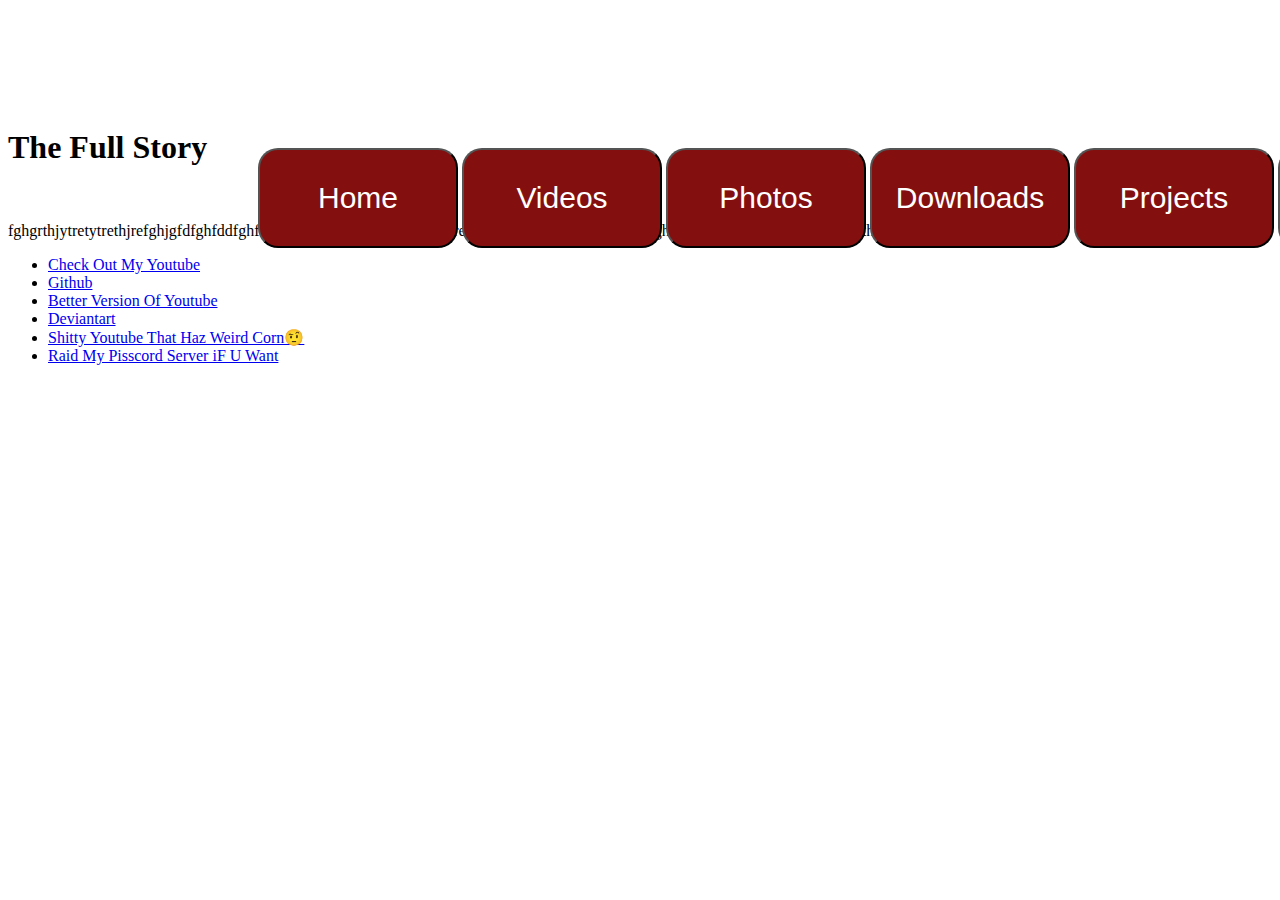
==== About.html @ 0296b7fe "Add files via upload" ====
<!DOCTYPE html>
<html>
    <head> 
        <title>About</title>
        <link rel="stylesheet" href="styles.css">
    </head>
    <body class="AboutBody">
    
        <div class="titlebar">
            <form>
            <button>Home</button>
            <button formaction="Videos.html">Videos</button>
            <button formaction="Photos.html">Photos</button>
            <button formaction="Downloads.html">Downloads</button>
            <button formaction="Projects.html">Projects</button>
            <button formaction="About.html">About</button>
        </form>
    </div>
            <div class="About">
                <div class="info">
                    <h1>
                    The Full Story</h1>
                    <img class="AboutPfp" src="/Users/Blockyperp/Desktop/Stuff/Blockyperp Website/src/assets/images/Blockyperp Profile Pic.png" alt="">
                    <p class="sdfghg">fghgrthjytretytrethjrefghjgfdfghfddfghfdghgfdsfghfdsdfgfdsfghfdfghtrefrghtregthredfghgfdedfghfdsfghfdfghgfdsfgdfgfdtryuerthyrtyrthrytreeerefrrr</p>
                </div>
            </div>
            <div class="Links">
                <ul>
                    <li><a href="http://youtube.com/@Blockyperp20203/videos">Check Out My Youtube</a></li>
                    <li><a href="ttp://github.com/Blockyperp20203">Github</a></li>
                    <li><a href="https://odysee.com/@Blockyperp20203:5?view=content">Better Version Of Youtube</a></li>
                    <li><a href="https://www.deviantart.com/blockyperp20203">Deviantart</a></li>
                    <li><a href="http://vidlii.com/user/Blockyperp20203">Shitty Youtube That Haz Weird Corn🤨</a></li>
                    <li><a href="https://discord.com/invite/CPXmarUwxX">Raid My Pisscord Server iF U Want</a></li>
                </ul>
            </div>
    </body>
</html>
---- styles.css ----
.Header{
    position: relative;
    width: 100%;
    height: 400px;
    background-color: rgb(8, 163, 163);
}
button{
    position: relative;
    width: 200px;
    height: 100px;
    top: 140px;
    left: 250px;
    border-radius: 20px;
    background-color: rgb(131, 15, 15);
    color: rgb(255, 255, 255);
    font-size: 30px;
}
.BlockyperpPfp{
    position: relative;
    width: 200px;
    height: 200px;
    right: 500px;
    top: 39px;
}
.Homepage{
    position: relative;
    left: 400px;
}
.Homepage h1{
    position: relative;
    left: 200px;
    font-size: 55px;
    color: rgb(253, 253, 253);
}
.Homepage p {
    position: relative;
    font-size: 30px;
    text-align: center;
    width: 700px;
    left: 150px;
    color: rgb(255, 255, 255);
}
.HomeBody{
    width: 100%;
    height: 100%;
    background-size: 100% 67%;
    background-repeat: no-repeat;
    background-position: center bottom;
    background-attachment: fixed;
    background-image: url(/src/assets/images/Wellcome.png);}
    .Sub button{
        background-color: rgb(135, 3, 3);
        color: rgb(223, 223, 223);
        position: relative;
        left: 1500px;
    }
    .Sub iframe {
        position: relative;
        width: 500px;
        height: 300px;
        left: 1090px;
    } 
    .Videos{
        position: relative;
        left: 100px;
display: grid;
grid-template-rows: repeat(24,25%);
grid-template-columns: repeat(2,50%);
width: 100%;
height: 90%;
row-gap: 9px;
    }
    .Videos iframe{
        width: 700px;
        height: 400px;
    }
    .VideosBody h1{
        position: relative;
        left: 450px;
        font-size: 60px;
    }
    .VideosBody{
        width: 100%;
        height: 100%;
        background-image: url(https://raw.githubusercontent.com/Blockyperp20203/Blockyperp20203.github.io/refs/heads/main/src/assets/images/Videos%20background%20image.png);
        background-repeat: no-repeat;
        background-size: cover;
    }
    .Photosh1 {
        position: relative;
        left: 35%;
        top: 50%;
    }
    .PhotosBody {
        width: 100%;
        height: 100%;
        background-image: url(/src/assets/images/Sunrise.png);
        background-repeat: no-repeat;
        background-size: cover;

    }
    .Photos {
        display: grid;
        grid-template-rows: repeat(4,25%);
        grid-template-columns: repeat(2,50%);
        row-gap: 2%;
        position: relative;
        left: 5%;
    }
    .Photos img{
        width: 80%;
    }
    .Downloadsh1 {
        position: relative;
        left: 32%;
        color: rgb(255, 255, 255);
    }
    .Downloads
    {
    display: grid;
    grid-template-rows: repeat(2,50%);
    grid-template-columns: repeat(4,25%);
    position: relative;
    right: 10%;
    row-gap: 10%;
    }
    .Download h2{
        position: relative;
        top: 200%;
        left: 76%;
        font-size: 150%;
        color: rgb(255, 255, 255);

    }
.Download button{
    width: 70%;
    height: 60%;
    bottom: 100%;
    position: relative;
}
.Download{
    width: 70%;
    height: 50%;
}
.DownloadsBody{
    width: 100%;
    height: 100%;
    background-image: url(https://raw.githubusercontent.com/Blockyperp20203/Blockyperp20203.github.io/refs/heads/main/src/assets/images/Downloads%20Background.png);
    background-repeat: no-repeat;
    background-size: cover;

}
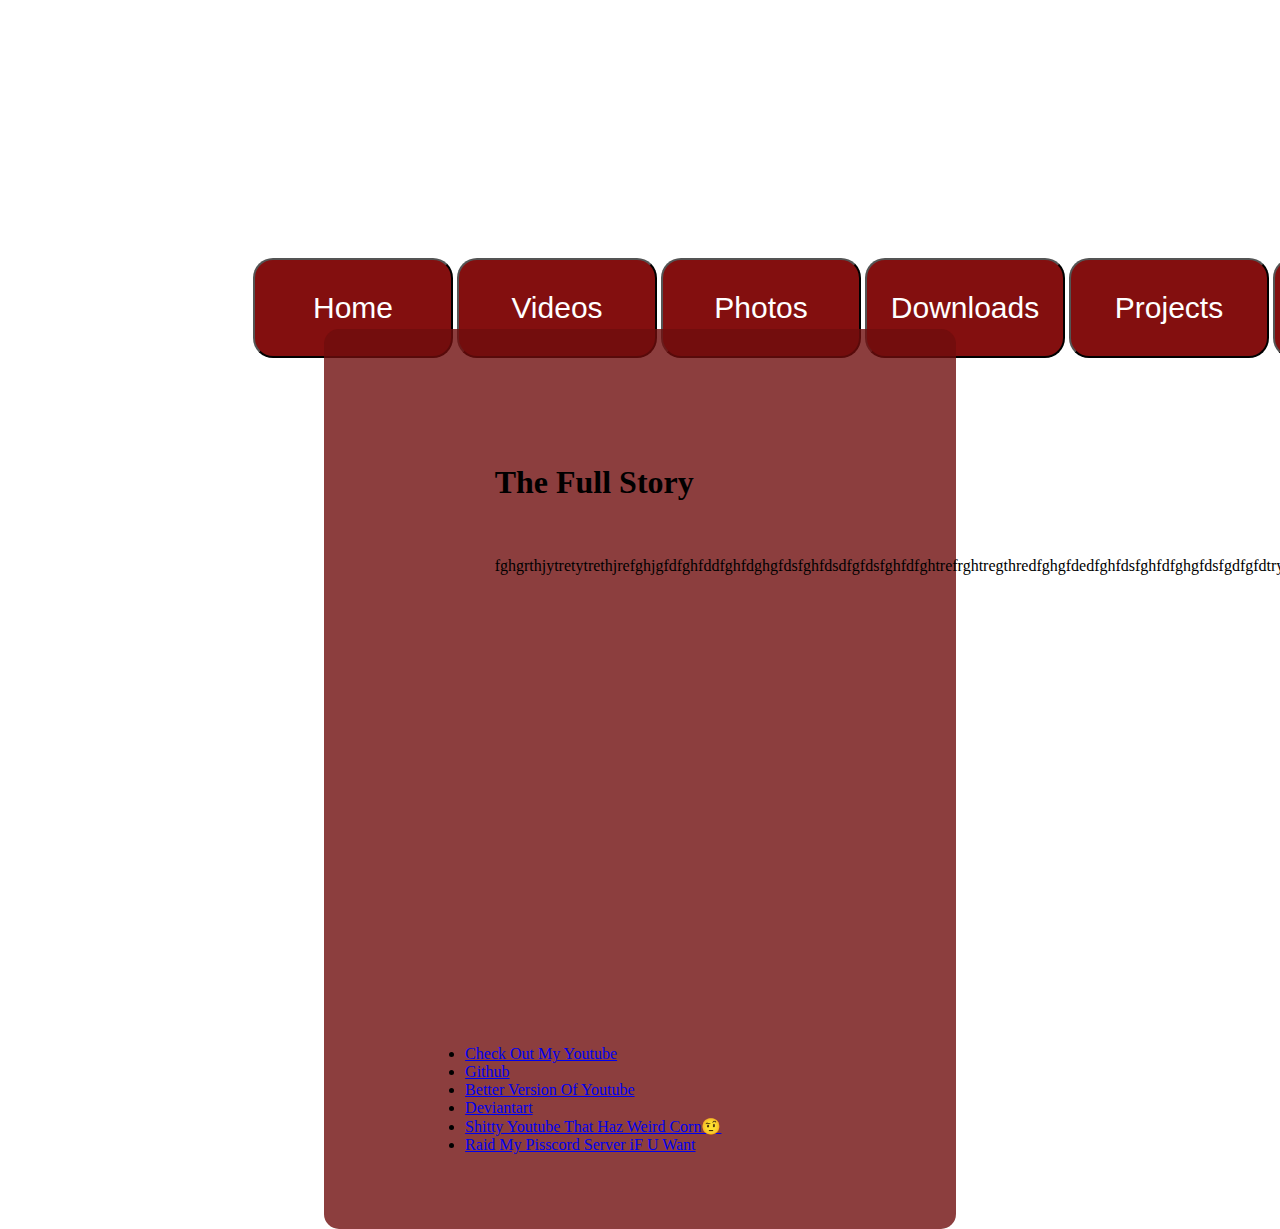
==== commit 525613d7: "Update About.html" ====
--- a/About.html
+++ b/About.html
@@ -6,7 +6,7 @@
     </head>
     <body class="AboutBody">
     
-        <div class="titlebar">
+        <div class="titleb4r">
             <form>
             <button>Home</button>
             <button formaction="Videos.html">Videos</button>
@@ -35,4 +35,4 @@
                 </ul>
             </div>
     </body>
-</html>+</html>
--- a/styles.css
+++ b/styles.css
@@ -8,8 +8,8 @@
     position: relative;
     width: 200px;
     height: 100px;
-    top: 140px;
-    left: 250px;
+    top: 250px;
+    left: 245px;
     border-radius: 20px;
     background-color: rgb(131, 15, 15);
     color: rgb(255, 255, 255);
@@ -19,8 +19,8 @@
     position: relative;
     width: 200px;
     height: 200px;
-    right: 500px;
-    top: 39px;
+    left: 800px;
+    bottom: 70px;
 }
 .Homepage{
     position: relative;
@@ -47,7 +47,7 @@
     background-repeat: no-repeat;
     background-position: center bottom;
     background-attachment: fixed;
-    background-image: url(/src/assets/images/Wellcome.png);}
+    background-image: url(/Users/Blockyperp/Desktop/Stuff/Blockyperp\ Website/src/assets/images/Wellcome.png);}
     .Sub button{
         background-color: rgb(135, 3, 3);
         color: rgb(223, 223, 223);
@@ -82,7 +82,7 @@
     .VideosBody{
         width: 100%;
         height: 100%;
-        background-image: url(https://raw.githubusercontent.com/Blockyperp20203/Blockyperp20203.github.io/refs/heads/main/src/assets/images/Videos%20background%20image.png);
+        background-image: url(/Users/Blockyperp/Desktop/Stuff/Blockyperp\ Website/src/assets/images/Videos\ Background\ image.png);
         background-repeat: no-repeat;
         background-size: cover;
     }
@@ -94,7 +94,7 @@
     .PhotosBody {
         width: 100%;
         height: 100%;
-        background-image: url(/src/assets/images/Sunrise.png);
+        background-image: url(/Users/Blockyperp/Desktop/Stuff/Blockyperp\ Website/src/assets/images/Sunrise.png);
         background-repeat: no-repeat;
         background-size: cover;
 
@@ -145,8 +145,40 @@
 .DownloadsBody{
     width: 100%;
     height: 100%;
-    background-image: url(https://raw.githubusercontent.com/Blockyperp20203/Blockyperp20203.github.io/refs/heads/main/src/assets/images/Downloads%20Background.png);
+    background-image: url(/Users/Blockyperp/Desktop/Stuff/Blockyperp\ Website/src/assets/images/Downloads\ Background.png);
     background-repeat: no-repeat;
     background-size: cover;
 
 }
+.About{
+background-color: rgba(110, 13, 13, 0.795);
+width: 50%;
+position: relative;
+left: 25%;
+top: 200px;
+height: 900px;
+border-radius: 15px;
+}
+.AboutBody{
+    height: 100%;
+    background-image: url(/Users/Blockyperp/Desktop/Stuff/Blockyperp\ Website/src/assets/images/About\ Pic.png);
+    background-repeat: no-repeat;
+    background-size: cover;
+
+}
+.info{
+    position: relative;
+    left: 27%;
+    top: 15%;
+    width: 55%;
+    height: 55%;
+}
+
+.Links{
+    position: relative;
+    left: 33%;
+}
+.sdfghg{
+    width: 200px;
+    height: 200px;
+}
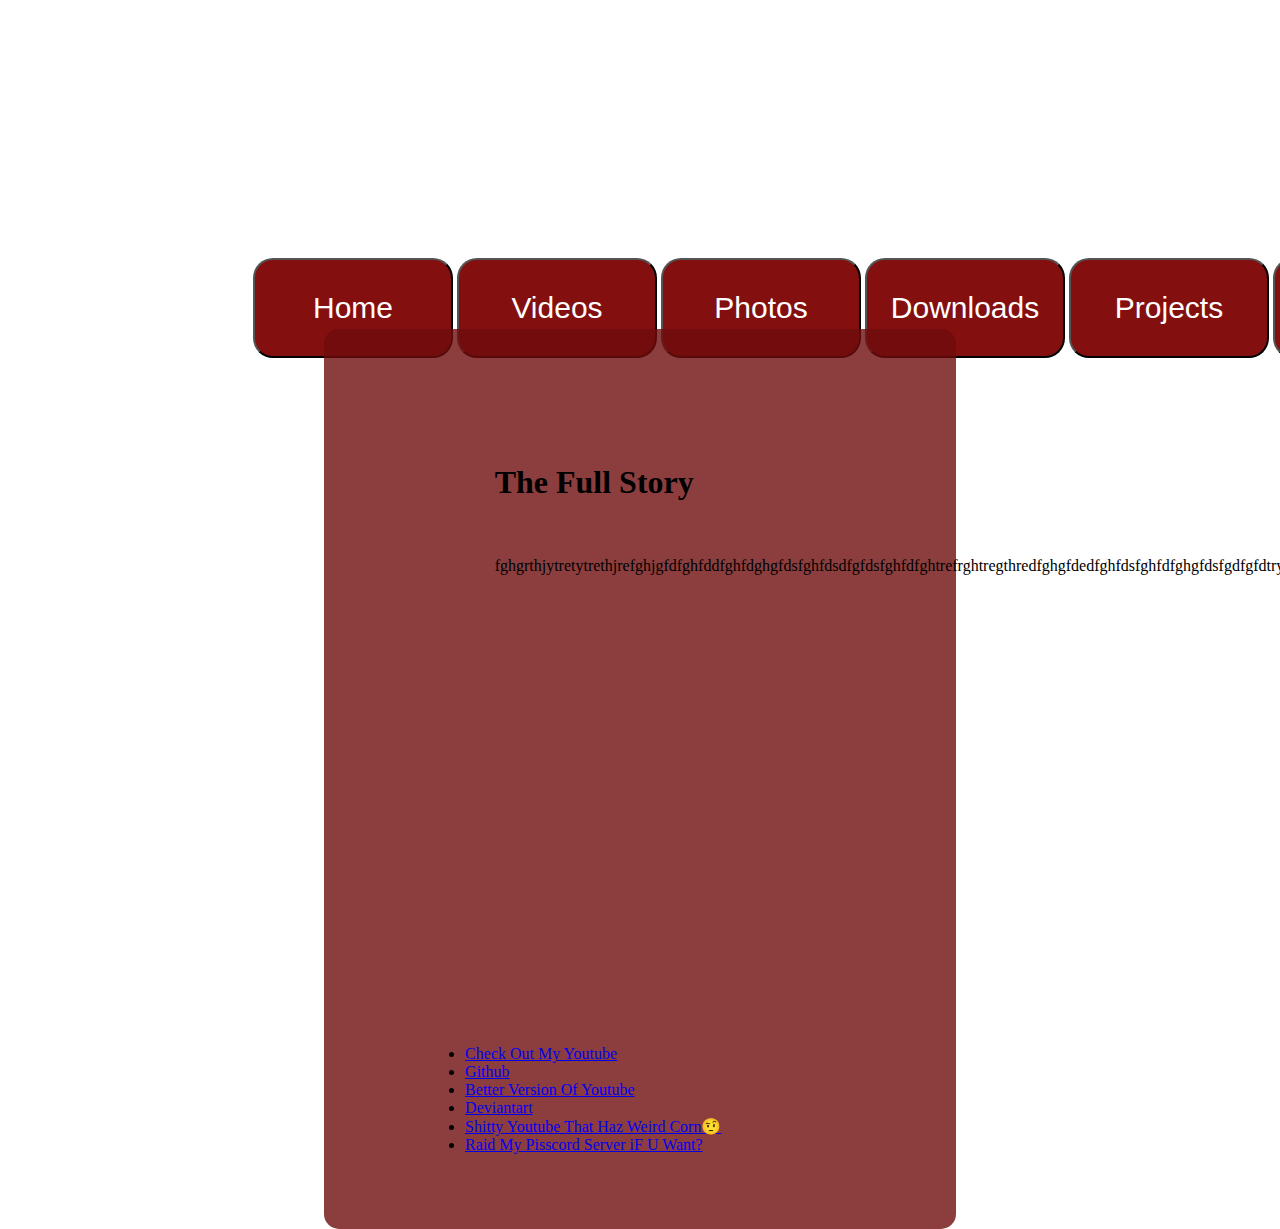
==== commit 35029f44: "Update About.html" ====
--- a/About.html
+++ b/About.html
@@ -27,11 +27,11 @@
             <div class="Links">
                 <ul>
                     <li><a href="http://youtube.com/@Blockyperp20203/videos">Check Out My Youtube</a></li>
-                    <li><a href="ttp://github.com/Blockyperp20203">Github</a></li>
+                    <li><a href="https://github.com/Blockyperp20203">Github</a></li>
                     <li><a href="https://odysee.com/@Blockyperp20203:5?view=content">Better Version Of Youtube</a></li>
                     <li><a href="https://www.deviantart.com/blockyperp20203">Deviantart</a></li>
                     <li><a href="http://vidlii.com/user/Blockyperp20203">Shitty Youtube That Haz Weird Corn🤨</a></li>
-                    <li><a href="https://discord.com/invite/CPXmarUwxX">Raid My Pisscord Server iF U Want</a></li>
+                    <li><a href="https://discord.com/invite/CPXmarUwxX">Raid My Pisscord Server iF U Want?</a></li>
                 </ul>
             </div>
     </body>
--- a/styles.css
+++ b/styles.css
@@ -47,7 +47,7 @@
     background-repeat: no-repeat;
     background-position: center bottom;
     background-attachment: fixed;
-    background-image: url(/Users/Blockyperp/Desktop/Stuff/Blockyperp\ Website/src/assets/images/Wellcome.png);}
+    background-image: url(https://raw.githubusercontent.com/Blockyperp20203/Blockyperp20203.github.io/refs/heads/main/src/assets/images/Wellcome.png);}
     .Sub button{
         background-color: rgb(135, 3, 3);
         color: rgb(223, 223, 223);
@@ -82,7 +82,7 @@
     .VideosBody{
         width: 100%;
         height: 100%;
-        background-image: url(/Users/Blockyperp/Desktop/Stuff/Blockyperp\ Website/src/assets/images/Videos\ Background\ image.png);
+        background-image: url(https://raw.githubusercontent.com/Blockyperp20203/Blockyperp20203.github.io/refs/heads/main/src/assets/images/Videos%20background%20image.png);
         background-repeat: no-repeat;
         background-size: cover;
     }
@@ -94,7 +94,7 @@
     .PhotosBody {
         width: 100%;
         height: 100%;
-        background-image: url(/Users/Blockyperp/Desktop/Stuff/Blockyperp\ Website/src/assets/images/Sunrise.png);
+        background-image: url(https://raw.githubusercontent.com/Blockyperp20203/Blockyperp20203.github.io/refs/heads/main/src/assets/images/Sunrise.png);
         background-repeat: no-repeat;
         background-size: cover;
 
@@ -145,7 +145,7 @@
 .DownloadsBody{
     width: 100%;
     height: 100%;
-    background-image: url(/Users/Blockyperp/Desktop/Stuff/Blockyperp\ Website/src/assets/images/Downloads\ Background.png);
+    background-image: url(https://raw.githubusercontent.com/Blockyperp20203/Blockyperp20203.github.io/refs/heads/main/src/assets/images/Downloads\ Background.png);
     background-repeat: no-repeat;
     background-size: cover;
 
@@ -161,7 +161,7 @@
 }
 .AboutBody{
     height: 100%;
-    background-image: url(/Users/Blockyperp/Desktop/Stuff/Blockyperp\ Website/src/assets/images/About\ Pic.png);
+    background-image: url(https://raw.githubusercontent.com/Blockyperp20203/Blockyperp20203.github.io/refs/heads/main/src/assets/images/About\ Pic.png);
     background-repeat: no-repeat;
     background-size: cover;
 
